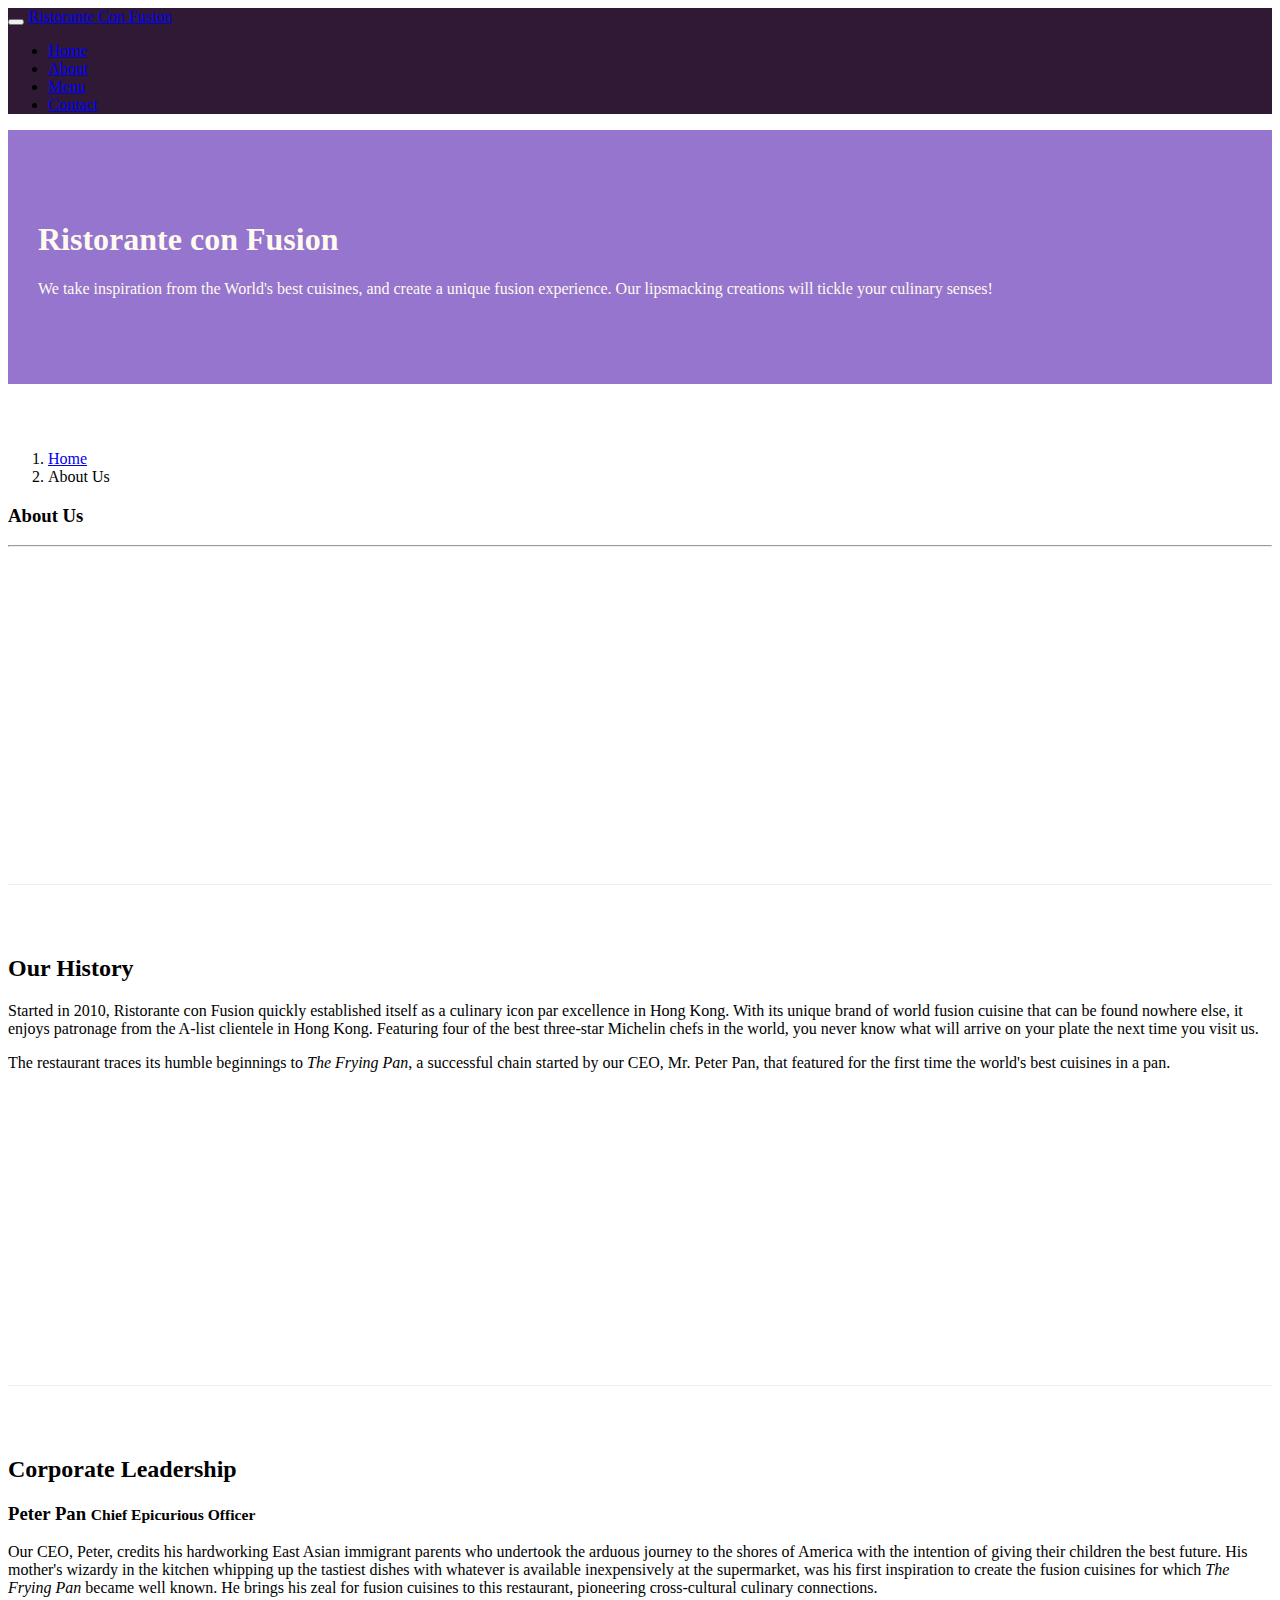
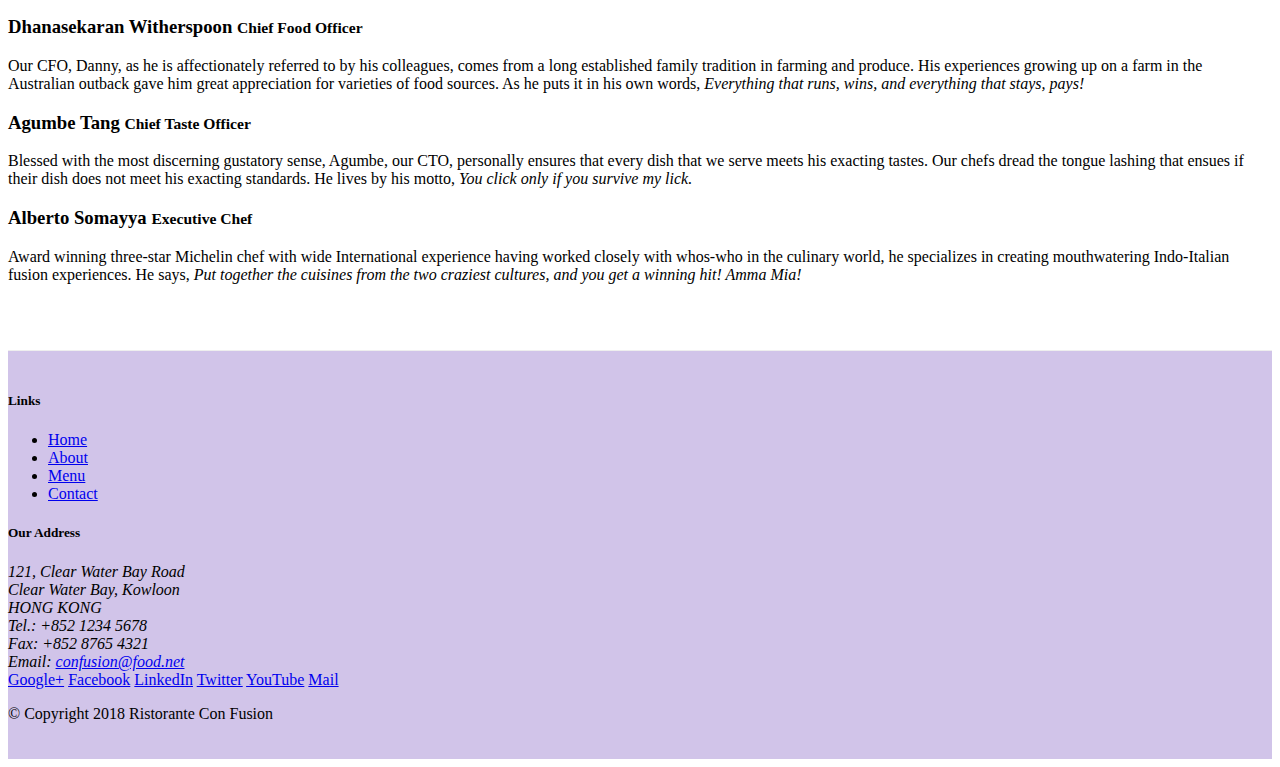
==== aboutus.html @ df91a6a5 "Navbar and Breadcrumbs" ====
<!DOCTYPE html>
<html lang="en">

<head>
    
    <!-- Bootstrap CSS -->
    <link rel="stylesheet" href="node_modules/bootstrap/dist/css/bootstrap.min.css">
    <link href="css/styles.css" rel="stylesheet">
    <title>Ristorante Con Fusion: About Us</title>

</head>

<body>
    <nav class="navbar navbar-dark navbar-expand-sm fixed-top">
        <div class="container">
            <button class="navbar-toggler" type="button" data-toggle="collapse" data-target="#Navbar">
                <span class="navbar-toggler-icon"></span>
            </button>
           <a class="navbar-brand mr-auto" href="./index.html">Ristorante Con Fusion</a>
           <div class="collapse navbar-collapse" id="Navbar">
                <ul class="navbar-nav mr-auto">
                    <li class="nav-item "><a class="nav-link" href="./index.html">Home</a></li>
                    <li class="nav-item active"><a class="nav-link" href="#">About</a></li>
                    <li class="nav-item"><a class="nav-link" href="#">Menu</a></li>
                    <li class="nav-item"><a class="nav-link" href="#">Contact</a></li>
                </ul> 
           </div>
                           
        </div>
    </nav>

    <header class="jumbotron">
        <div class="container">
            <div class="row row-header">
                <div class="col-12 col-sm-6">
                    <h1>Ristorante con Fusion</h1>
                    <p>We take inspiration from the World's best cuisines, and create a unique fusion experience. Our lipsmacking creations will tickle your culinary senses!</p>
                </div>
                <div class="col-12 col-sm">
                </div>
            </div>
        </div>
    </header>

    <div class="container">
        <div class="row row-content align-items-center">
            <ol class="col-12 breadcrumb">
                <li class="breadcrumb-item"><a href="./index.html">Home</a></li>
                <li class="breadcrumb-item active">About Us</li>
            </ol>
            <div class="col-12">
               <h3>About Us</h3>
               <hr>
            </div>
        </div>

        <div class="row row-content align-items-center">
            <div class="col-12 col-sm-6">
                <h2>Our History</h2>
                <p>Started in 2010, Ristorante con Fusion quickly established itself as a culinary icon par excellence in Hong Kong. With its unique brand of world fusion cuisine that can be found nowhere else, it enjoys patronage from the A-list clientele in Hong Kong.  Featuring four of the best three-star Michelin chefs in the world, you never know what will arrive on your plate the next time you visit us.</p>
                <p>The restaurant traces its humble beginnings to <em>The Frying Pan</em>, a successful chain started by our CEO, Mr. Peter Pan, that featured for the first time the world's best cuisines in a pan.</p>
            </div>
            <div>
            </div>
        </div>


        <div class="row row-content align-items-center">
            <div class="col-12 col-sm-12">
                <h2>Corporate Leadership</h2>
                <h3>Peter Pan <small>Chief Epicurious Officer</small></h3>
                <div class="d-none d-sm-block">
                <p>Our CEO, Peter, credits his hardworking East Asian immigrant parents who undertook the arduous journey to the shores of America with the intention of giving their children the best future. His mother's wizardy in the kitchen whipping up the tastiest dishes with whatever is available inexpensively at the supermarket, was his first inspiration to create the fusion cuisines for which <em>The Frying Pan</em> became well known. He brings his zeal for fusion cuisines to this restaurant, pioneering cross-cultural culinary connections.</p>
                </div>

                <h3>Dhanasekaran Witherspoon <small>Chief Food Officer</small></h3>
                <div class="d-none d-sm-block">
                <p>Our CFO, Danny, as he is affectionately referred to by his colleagues, comes from a long established family tradition in farming and produce. His experiences growing up on a farm in the Australian outback gave him great appreciation for varieties of food sources. As he puts it in his own words, <em>Everything that runs, wins, and everything that stays, pays!</em></p>
                </div>

                <h3>Agumbe Tang <small>Chief Taste Officer</small></h3>
                <div class="d-none d-sm-block">
                <p >Blessed with the most discerning gustatory sense, Agumbe, our CTO, personally ensures that every dish that we serve meets his exacting tastes. Our chefs dread the tongue lashing that ensues if their dish does not meet his exacting standards. He lives by his motto, <em>You click only if you survive my lick.</em></p>
                </div>

                <h3>Alberto Somayya <small>Executive Chef</small></h3>
                <div class="d-none d-sm-block">
                <p>Award winning three-star Michelin chef with wide International experience having worked closely with whos-who in the culinary world, he specializes in creating mouthwatering Indo-Italian fusion experiences. He says, <em>Put together the cuisines from the two craziest cultures, and you get a winning hit! Amma Mia!</em></p>
                </div>
            </div>
       </div>

    </div>

    <footer class="footer">
        <div class="container">
            <div class="row">             
                <div class="col-4 offset-1 col-sm-2">
                    <h5>Links</h5>
                    <ul class="list-unstyled">
                        <li><a href="./index.html">Home</a></li>
                        <li><a href="#">About</a></li>
                        <li><a href="#">Menu</a></li>
                        <li><a href="#">Contact</a></li>
                    </ul>
                </div>
                <div class="col-7 col-sm-5">
                    <h5>Our Address</h5>
                    <address>
		              121, Clear Water Bay Road<br>
		              Clear Water Bay, Kowloon<br>
		              HONG KONG<br>
		              Tel.: +852 1234 5678<br>
		              Fax: +852 8765 4321<br>
		              Email: <a href="mailto:confusion@food.net">confusion@food.net</a>
		           </address>
                </div>
                <div class="col-12 col-sm-4 align-self-center">
                    <div class="text-center">
                        <a href="http://google.com/+">Google+</a>
                        <a href="http://www.facebook.com/profile.php?id=">Facebook</a>
                        <a href="http://www.linkedin.com/in/">LinkedIn</a>
                        <a href="http://twitter.com/">Twitter</a>
                        <a href="http://youtube.com/">YouTube</a>
                        <a href="mailto:">Mail</a>
                    </div>
                </div>
           </div>
           <div class="row justify-content-center">             
                <div class="col-auto">
                    <p>© Copyright 2018 Ristorante Con Fusion</p>
                </div>
           </div>
        </div>
    </footer>
    
    <!-- jQuery first, then Popper.js, then Bootstrap JS. -->
    <script src="node_modules/jquery/dist/jquery.slim.min.js"></script>
    <script src="node_modules/popper.js/dist/umd/popper.min.js"></script>
    <script src="node_modules/bootstrap/dist/js/bootstrap.min.js"></script>
</body>

</html>
---- css/styles.css ----
.row-header{
    margin:0px auto;
    padding:0px;
}

.row-content {
    margin:0px auto;
    padding: 50px 0px 50px 0px;
    border-bottom: 1px ridge;
    min-height:400px;
}

.footer{
    background-color: #D1C4E9;
    margin:0px auto;
    padding: 20px 0px 20px 0px;
}

 .jumbotron {
    padding:70px 30px 70px 30px;
    margin:0px auto;
    background: #9575CD ;
    color:floralwhite;
 }

 .address {
    font-size:80%;
    margin:0px;
    color:#0f0f0f;
}

.body {
    padding:50px 0px 0px 0px;
    z-index:0;
}

.navbar-dark {
     background-color:#301934;
}
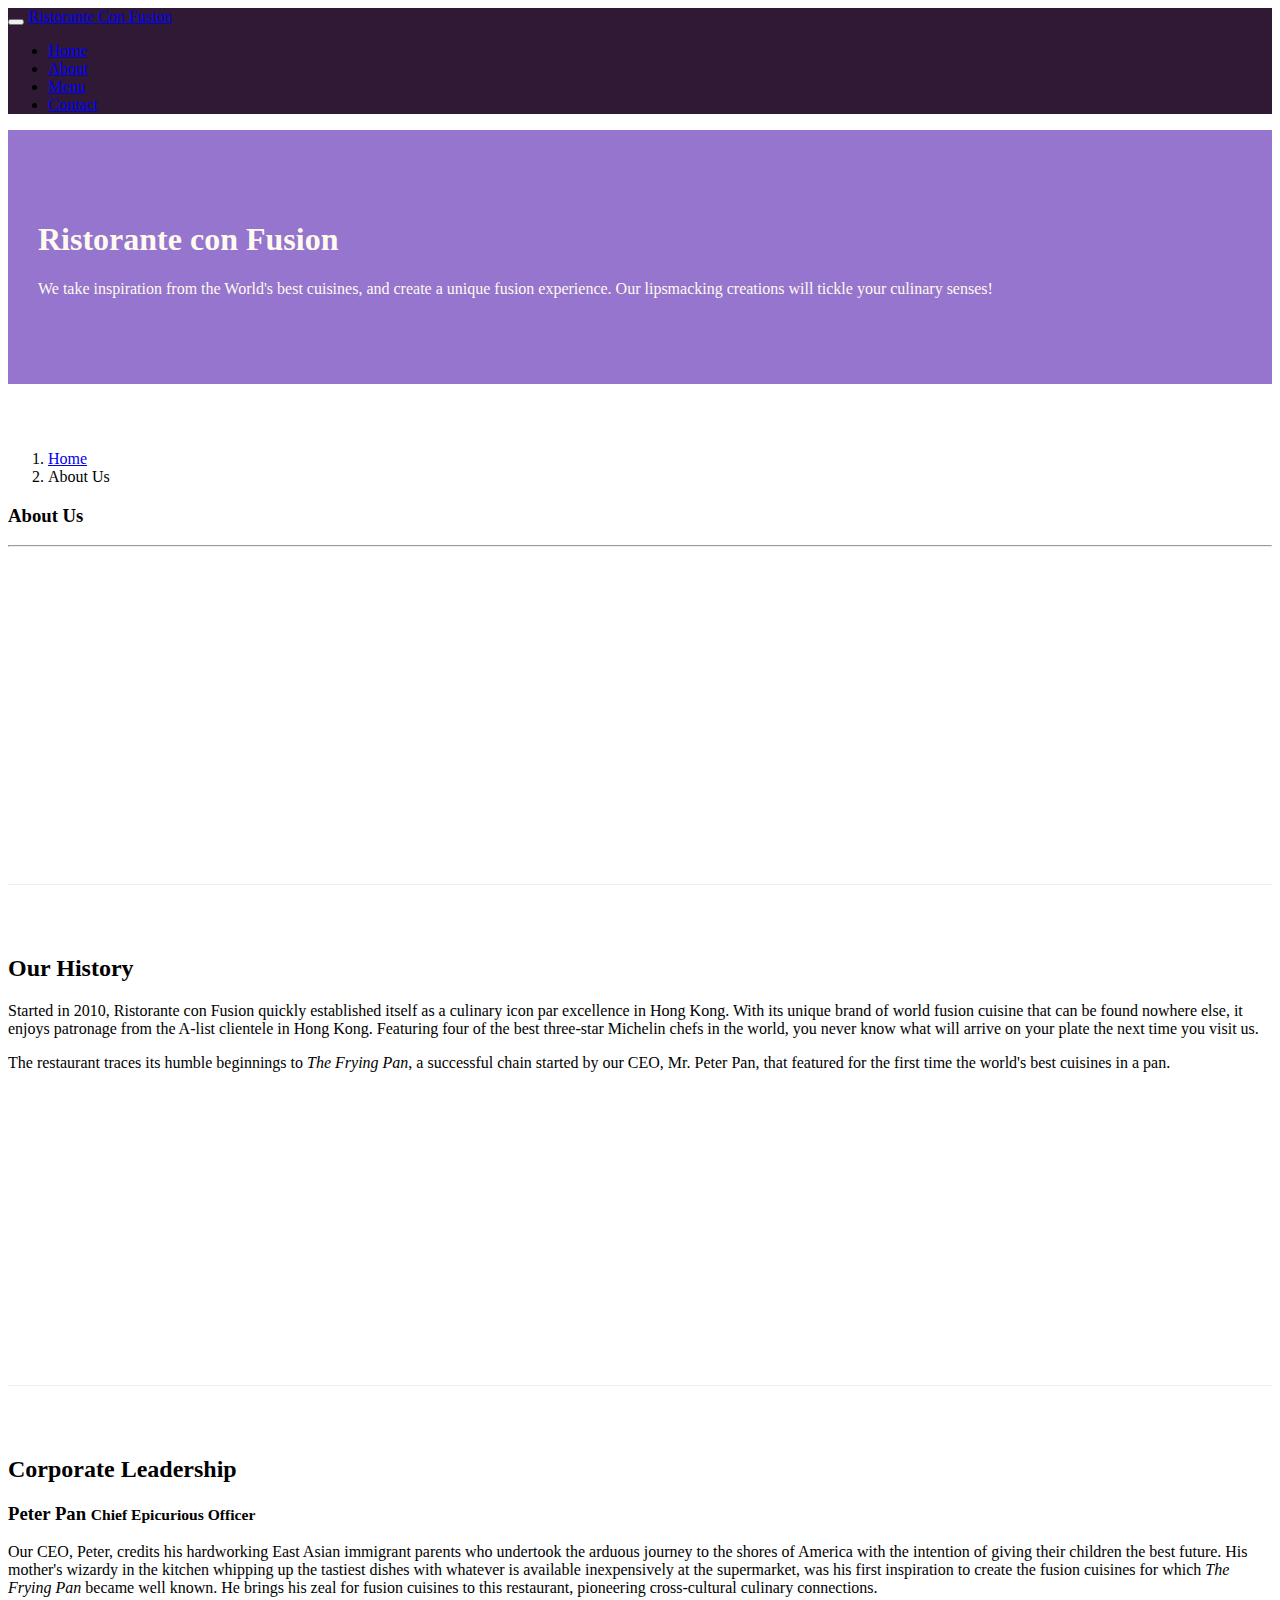
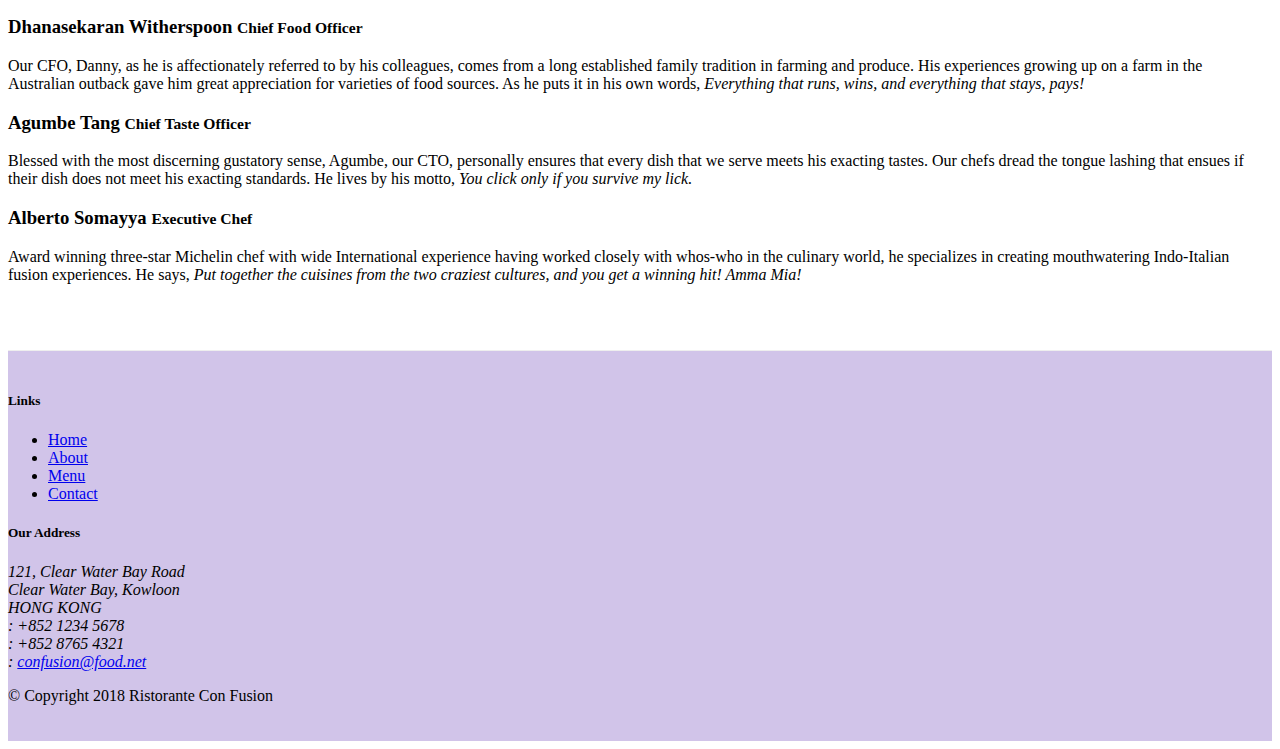
==== commit 79197c41: "Icon Fonts" ====
--- a/aboutus.html
+++ b/aboutus.html
@@ -2,11 +2,17 @@
 <html lang="en">
 
 <head>
-    
+    <title>Ristorante Con Fusion: About Us</title>
+    <meta charset="utf-8">
+        <meta name="viewport" content="width=device-width, initial-scale=1, shrink-to-fit=no">
+        <meta http-equiv="x-ua-compatible" content="ie=edge">
+
     <!-- Bootstrap CSS -->
     <link rel="stylesheet" href="node_modules/bootstrap/dist/css/bootstrap.min.css">
+    <link rel="stylesheet" href="node_modules/font-awesome/css/font-awesome.min.css">
+    <link rel="stylesheet" href="node_modules/bootstrap-social/bootstrap-social.css">
     <link href="css/styles.css" rel="stylesheet">
-    <title>Ristorante Con Fusion: About Us</title>
+    
 
 </head>
 
@@ -19,10 +25,10 @@
            <a class="navbar-brand mr-auto" href="./index.html">Ristorante Con Fusion</a>
            <div class="collapse navbar-collapse" id="Navbar">
                 <ul class="navbar-nav mr-auto">
-                    <li class="nav-item "><a class="nav-link" href="./index.html">Home</a></li>
-                    <li class="nav-item active"><a class="nav-link" href="#">About</a></li>
-                    <li class="nav-item"><a class="nav-link" href="#">Menu</a></li>
-                    <li class="nav-item"><a class="nav-link" href="#">Contact</a></li>
+                    <li class="nav-item"><a class="nav-link" href="./index.html"><span class="fa fa-home fa-lg"></span> Home</a></li>
+                    <li class="nav-item active"><a class="nav-link" href="#"><span class="fa fa-info fa-lg"></span> About</a></li>
+                    <li class="nav-item"><a class="nav-link" href="#"><span class="fa fa-list fa-lg"></span> Menu</a></li>
+                    <li class="nav-item"><a class="nav-link" href="#"><span class="fa fa-address-card fa-lg"></span> Contact</a></li>
                 </ul> 
            </div>
                            
@@ -55,7 +61,7 @@
         </div>
 
         <div class="row row-content align-items-center">
-            <div class="col-12 col-sm-6">
+            <div class="col-sm-6">
                 <h2>Our History</h2>
                 <p>Started in 2010, Ristorante con Fusion quickly established itself as a culinary icon par excellence in Hong Kong. With its unique brand of world fusion cuisine that can be found nowhere else, it enjoys patronage from the A-list clientele in Hong Kong.  Featuring four of the best three-star Michelin chefs in the world, you never know what will arrive on your plate the next time you visit us.</p>
                 <p>The restaurant traces its humble beginnings to <em>The Frying Pan</em>, a successful chain started by our CEO, Mr. Peter Pan, that featured for the first time the world's best cuisines in a pan.</p>
@@ -110,19 +116,23 @@
 		              121, Clear Water Bay Road<br>
 		              Clear Water Bay, Kowloon<br>
 		              HONG KONG<br>
-		              Tel.: +852 1234 5678<br>
-		              Fax: +852 8765 4321<br>
-		              Email: <a href="mailto:confusion@food.net">confusion@food.net</a>
+                      <i class="fa fa-phone fa-lg"></i>: +852 1234 5678<br>
+                      <i class="fa fa-fax fa-lg"></i>: +852 8765 4321<br>
+                      <i class="fa fa-envelope fa-lg"></i>: 
+                      <a href="mailto:confusion@food.net">confusion@food.net</a> 
 		           </address>
                 </div>
                 <div class="col-12 col-sm-4 align-self-center">
                     <div class="text-center">
-                        <a href="http://google.com/+">Google+</a>
-                        <a href="http://www.facebook.com/profile.php?id=">Facebook</a>
-                        <a href="http://www.linkedin.com/in/">LinkedIn</a>
-                        <a href="http://twitter.com/">Twitter</a>
-                        <a href="http://youtube.com/">YouTube</a>
-                        <a href="mailto:">Mail</a>
+                        <div class="text-center">
+                            <a class="btn btn-social-icon btn-google" href="http://google.com/+"><i class="fa fa-google-plus"></i></a>
+                            <a class="btn btn-social-icon btn-facebook" href="http://www.facebook.com/profile.php?id="><i class="fa fa-facebook"></i></a>
+                            <a class="btn btn-social-icon btn-linkedin" href="http://www.linkedin.com/in/"><i class="fa fa-linkedin"></i></a>
+                            <a class="btn btn-social-icon btn-twitter" href="http://twitter.com/"><i class="fa fa-twitter"></i></a>
+                            <a class="btn btn-social-icon btn-google" href="http://youtube.com/"><i class="fa fa-youtube"></i></a>
+                            <a class="btn btn-social-icon" href="mailto:"><i class="fa fa-envelope-o"></i></a>
+                        </div>
+    
                     </div>
                 </div>
            </div>
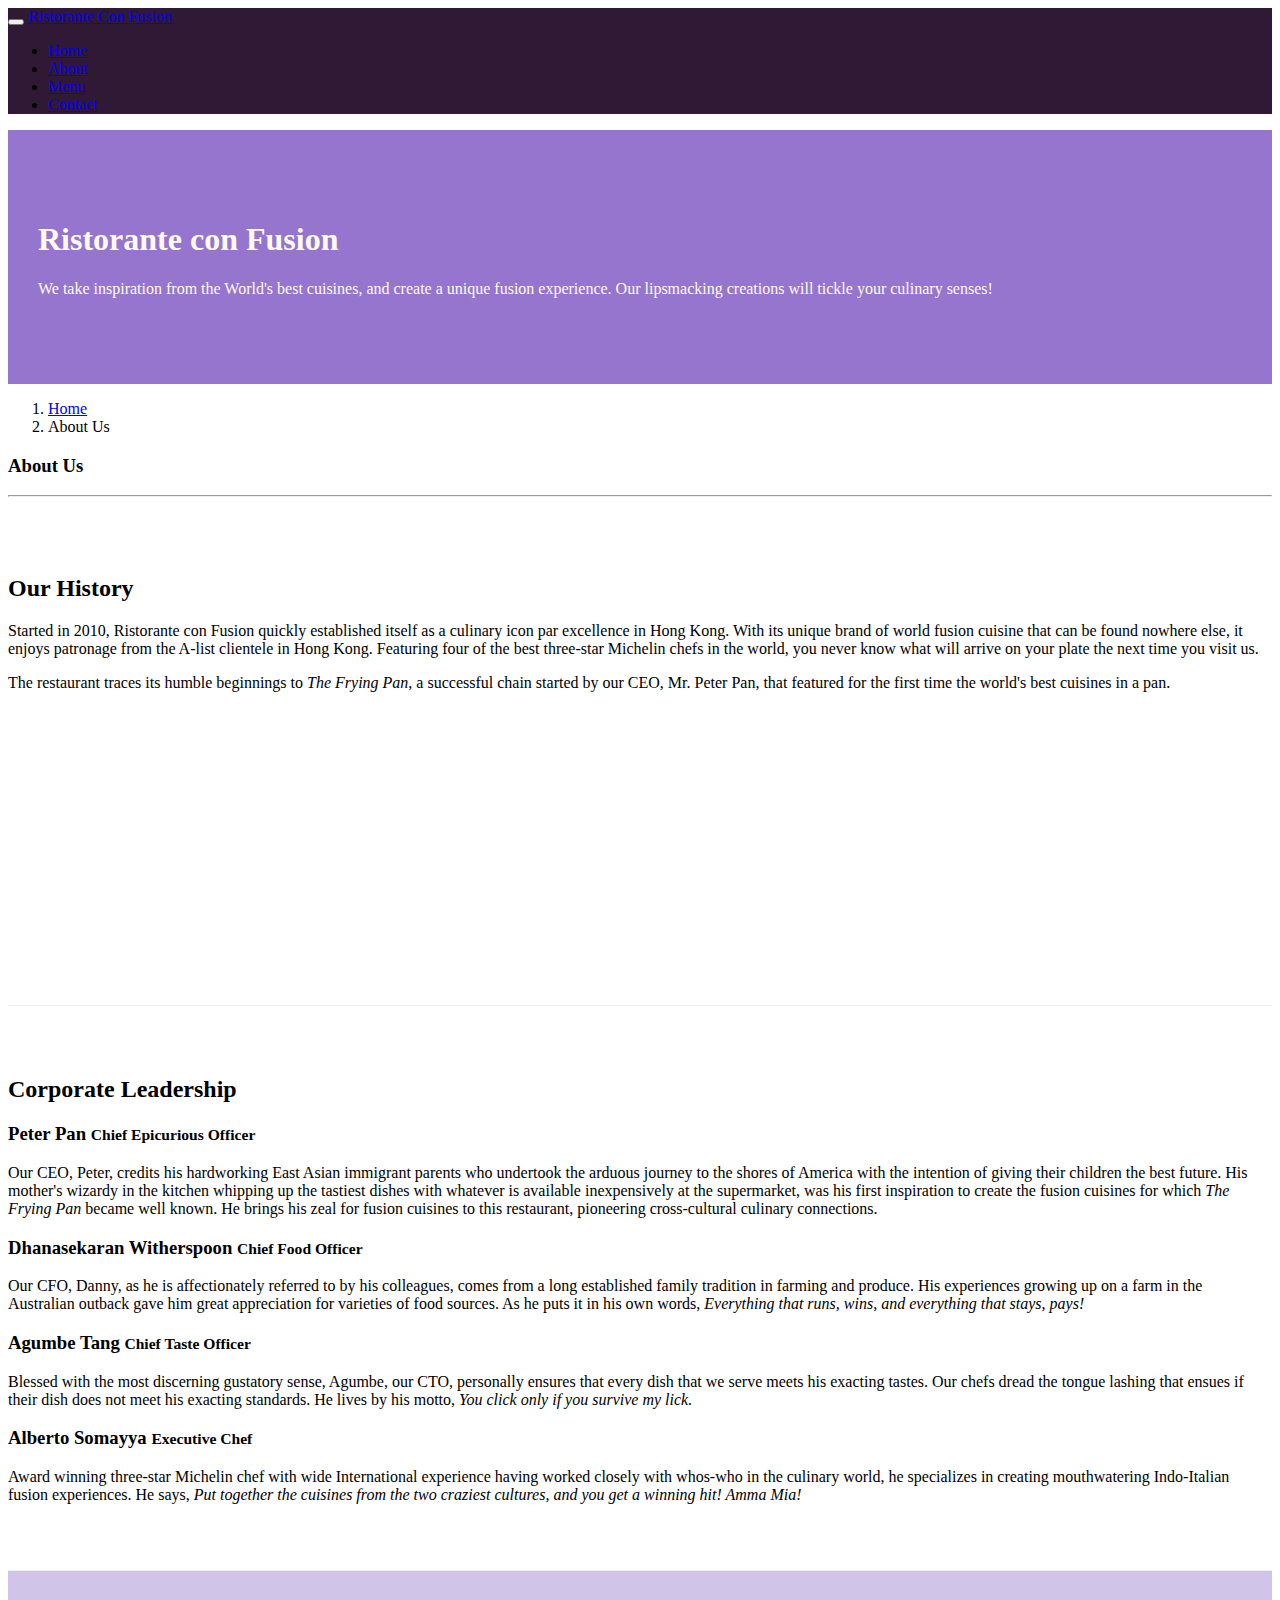
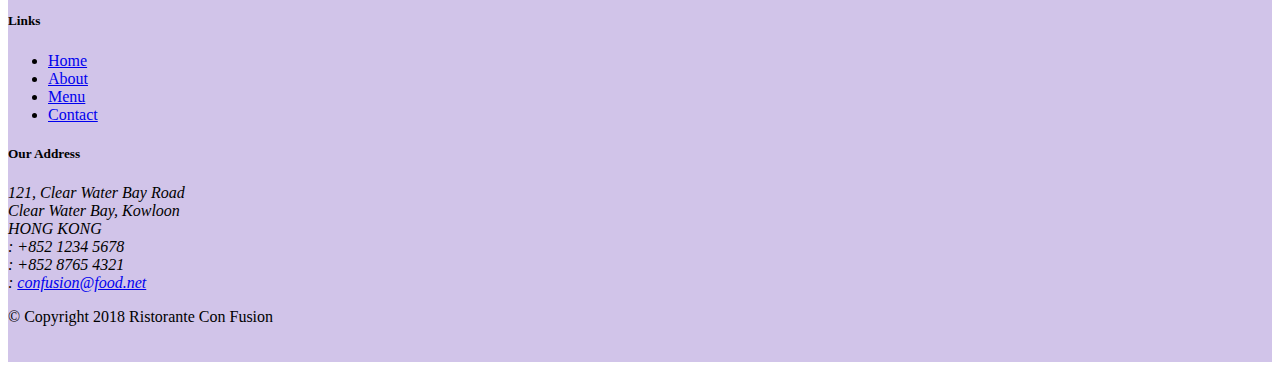
==== commit 2de1af3e: "About us" ====
--- a/aboutus.html
+++ b/aboutus.html
@@ -28,7 +28,7 @@
                     <li class="nav-item"><a class="nav-link" href="./index.html"><span class="fa fa-home fa-lg"></span> Home</a></li>
                     <li class="nav-item active"><a class="nav-link" href="#"><span class="fa fa-info fa-lg"></span> About</a></li>
                     <li class="nav-item"><a class="nav-link" href="#"><span class="fa fa-list fa-lg"></span> Menu</a></li>
-                    <li class="nav-item"><a class="nav-link" href="#"><span class="fa fa-address-card fa-lg"></span> Contact</a></li>
+                    <li class="nav-item"><a class="nav-link" href="./contactus.html"><span class="fa fa-address-card fa-lg"></span> Contact</a></li>
                 </ul> 
            </div>
                            
@@ -49,7 +49,7 @@
     </header>
 
     <div class="container">
-        <div class="row row-content align-items-center">
+        <div class="row align-items-center">
             <ol class="col-12 breadcrumb">
                 <li class="breadcrumb-item"><a href="./index.html">Home</a></li>
                 <li class="breadcrumb-item active">About Us</li>
@@ -107,7 +107,7 @@
                         <li><a href="./index.html">Home</a></li>
                         <li><a href="#">About</a></li>
                         <li><a href="#">Menu</a></li>
-                        <li><a href="#">Contact</a></li>
+                        <li><a href="./contactus.html">Contact</a></li>
                     </ul>
                 </div>
                 <div class="col-7 col-sm-5">
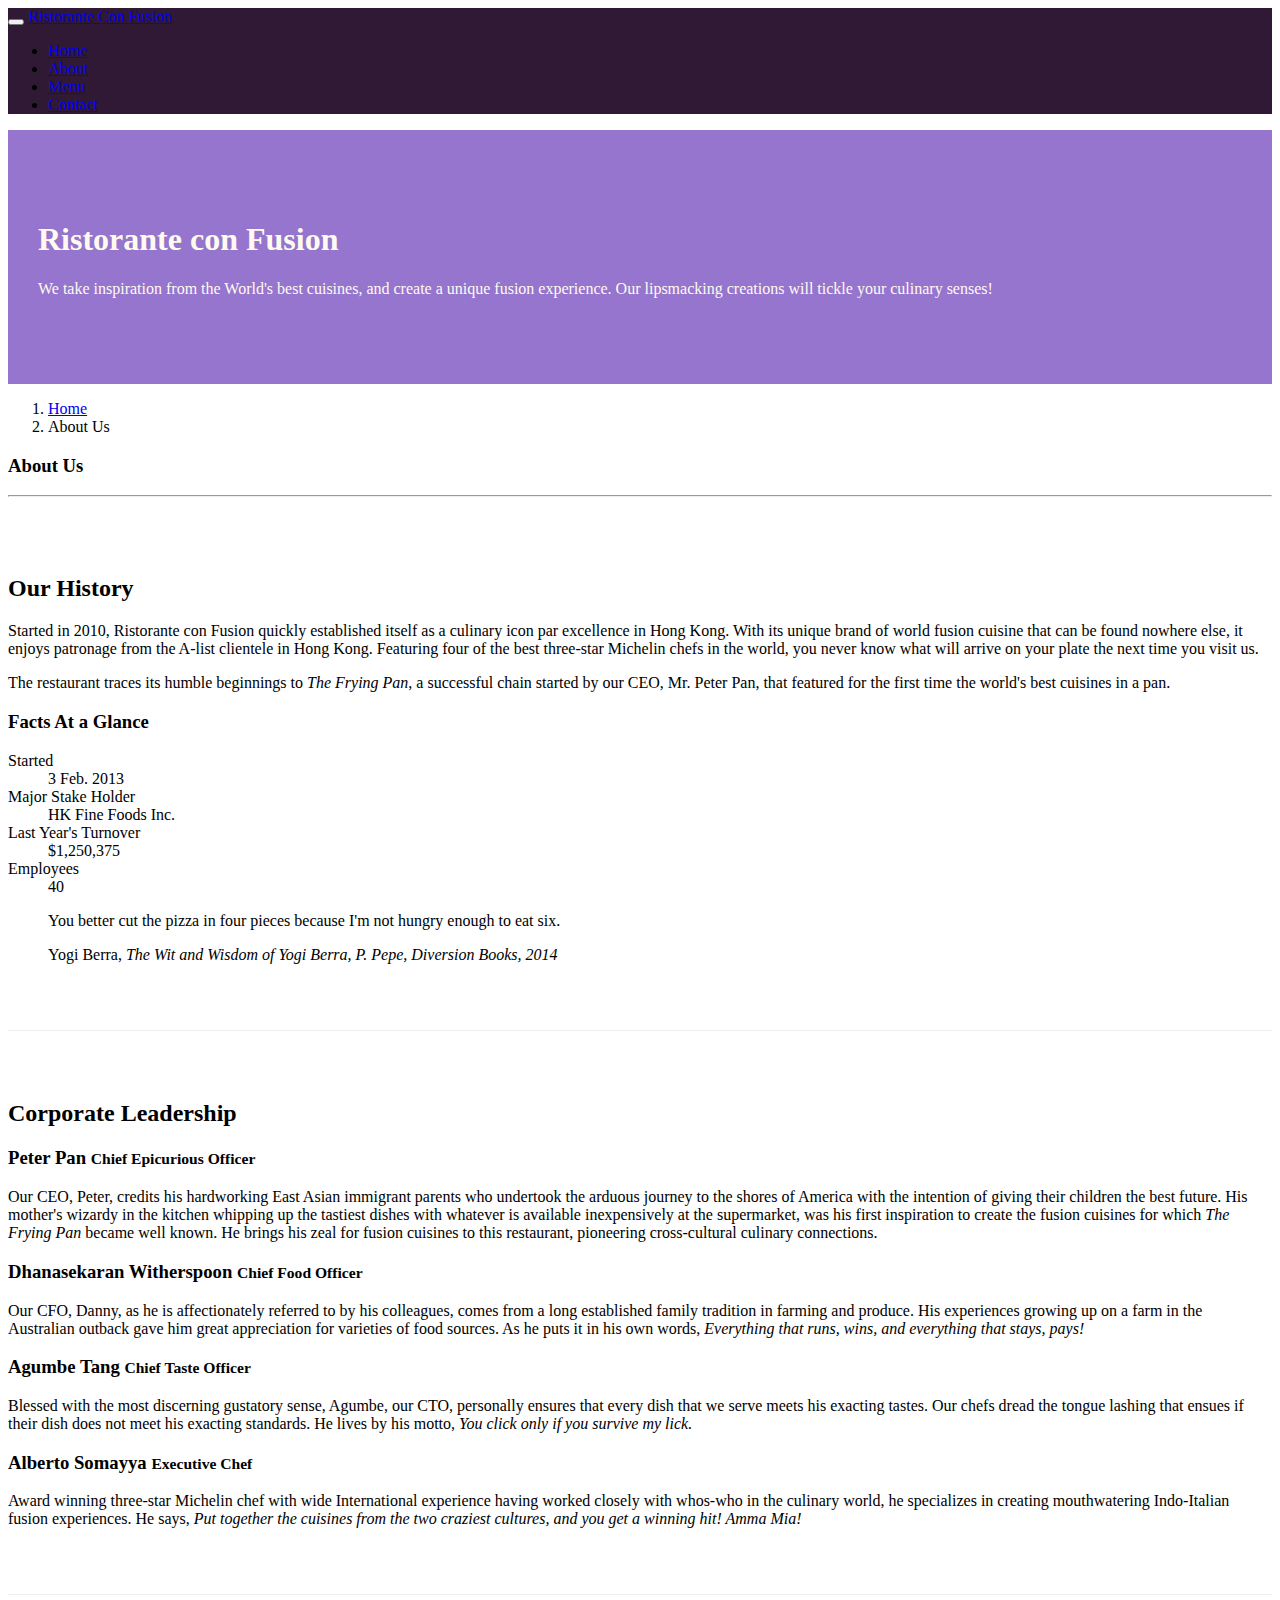
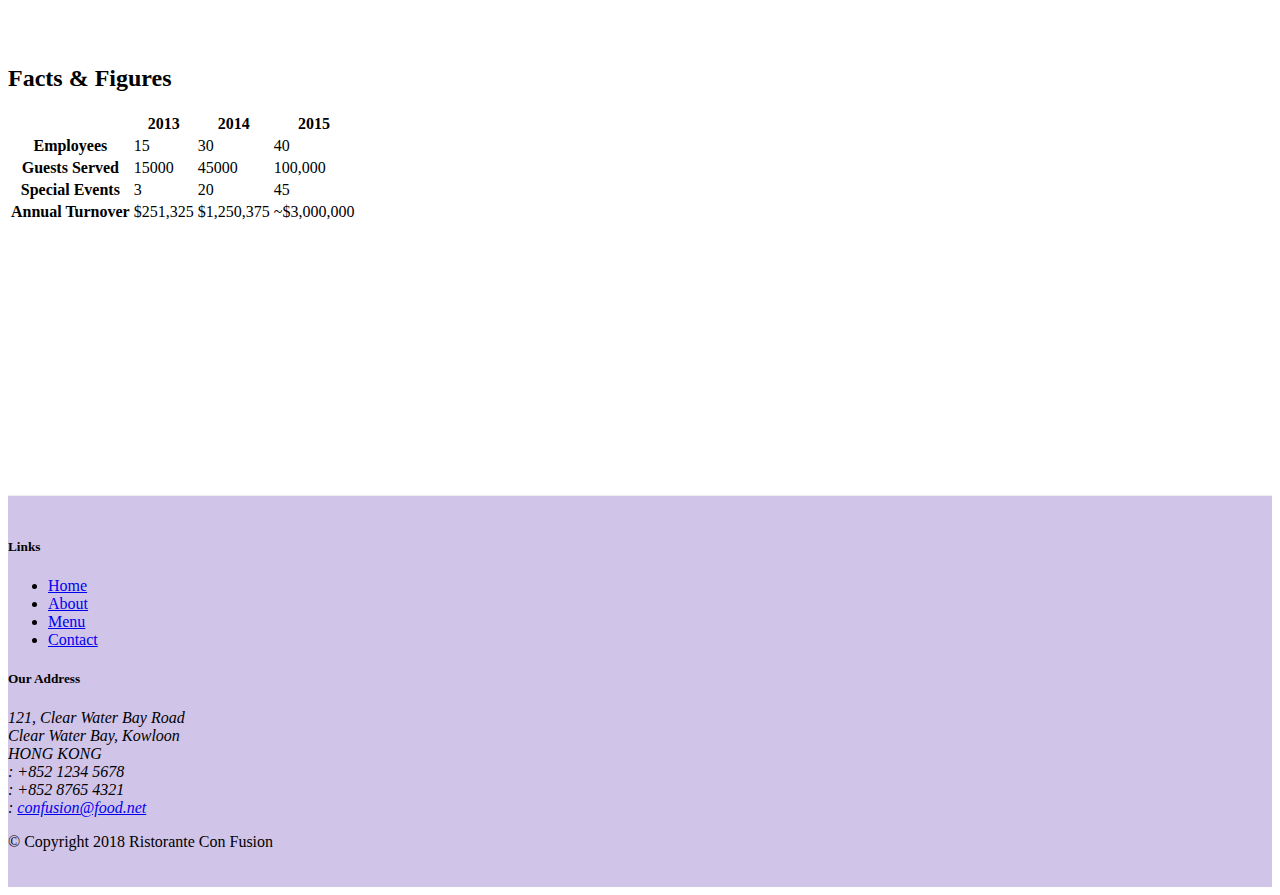
==== commit 52f19e30: "Tables and Cards" ====
--- a/aboutus.html
+++ b/aboutus.html
@@ -66,9 +66,38 @@
                 <p>Started in 2010, Ristorante con Fusion quickly established itself as a culinary icon par excellence in Hong Kong. With its unique brand of world fusion cuisine that can be found nowhere else, it enjoys patronage from the A-list clientele in Hong Kong.  Featuring four of the best three-star Michelin chefs in the world, you never know what will arrive on your plate the next time you visit us.</p>
                 <p>The restaurant traces its humble beginnings to <em>The Frying Pan</em>, a successful chain started by our CEO, Mr. Peter Pan, that featured for the first time the world's best cuisines in a pan.</p>
             </div>
-            <div>
-            </div>
-        </div>
+            <div class="col-sm-6">
+                <div class="card">
+                    <h3 class="card-header bg-primary text-white">Facts At a Glance</h3>
+                    <div class="card-body">
+                        <dl class="row">
+                            <dt class="col-6">Started</dt>
+                            <dd class="col-6">3 Feb. 2013</dd>
+                            <dt class="col-6">Major Stake Holder</dt>
+                            <dd class="col-6">HK Fine Foods Inc.</dd>
+                            <dt class="col-6">Last Year's Turnover</dt>
+                            <dd class="col-6">$1,250,375</dd>
+                            <dt class="col-6">Employees</dt>
+                            <dd class="col-6">40</dd>
+                        </dl>
+                    </div>
+                </div>
+            </div>
+
+            <div class="col-12">
+                <div class="card card-body bg-light">
+                    <blockquote class="blockquote">
+                        <p class="mb-0">You better cut the pizza in four pieces because
+                            I'm not hungry enough to eat six.</p>
+                        <footer class="blockquote-footer">Yogi Berra,
+                            <cite title="Source Title">The Wit and Wisdom of Yogi Berra,
+                            P. Pepe, Diversion Books, 2014</cite>
+                        </footer>
+                    </blockquote>
+                </div>
+            </div>
+        </div>
+       
 
 
         <div class="row row-content align-items-center">
@@ -95,6 +124,52 @@
                 </div>
             </div>
        </div>
+
+       <div class="row row-content">
+        <div class="col-12 col-sm-9">
+            <h2>Facts &amp; Figures</h2>
+            <div class="table-responsive">
+                <table class="table table-striped">
+                    <thead class="thead-dark">
+                        <tr>
+                            <th>&nbsp;</th>
+                            <th>2013</th>
+                            <th>2014</th>
+                            <th>2015</th>
+                        </tr>
+                    </thead>
+                    <tbody>
+                        <tr>
+                            <th>Employees</th>
+                            <td>15</td>
+                            <td>30</td>
+                            <td>40</td>
+                        </tr>
+                        <tr>
+                            <th>Guests Served</th>
+                            <td>15000</td>
+                            <td>45000</td>
+                            <td>100,000</td>
+                        </tr>
+                        <tr>
+                            <th>Special Events</th>
+                            <td>3</td>
+                            <td>20</td>
+                            <td>45</td>
+                        </tr>
+                        <tr>
+                            <th>Annual Turnover</th>
+                            <td>$251,325</td>
+                            <td>$1,250,375</td>
+                            <td>~$3,000,000</td>
+                        </tr>
+                    </tbody>
+                </table>
+            </div>
+        </div>
+         <div class="col-12 col-sm-3">
+        </div>
+   </div> 
 
     </div>
 
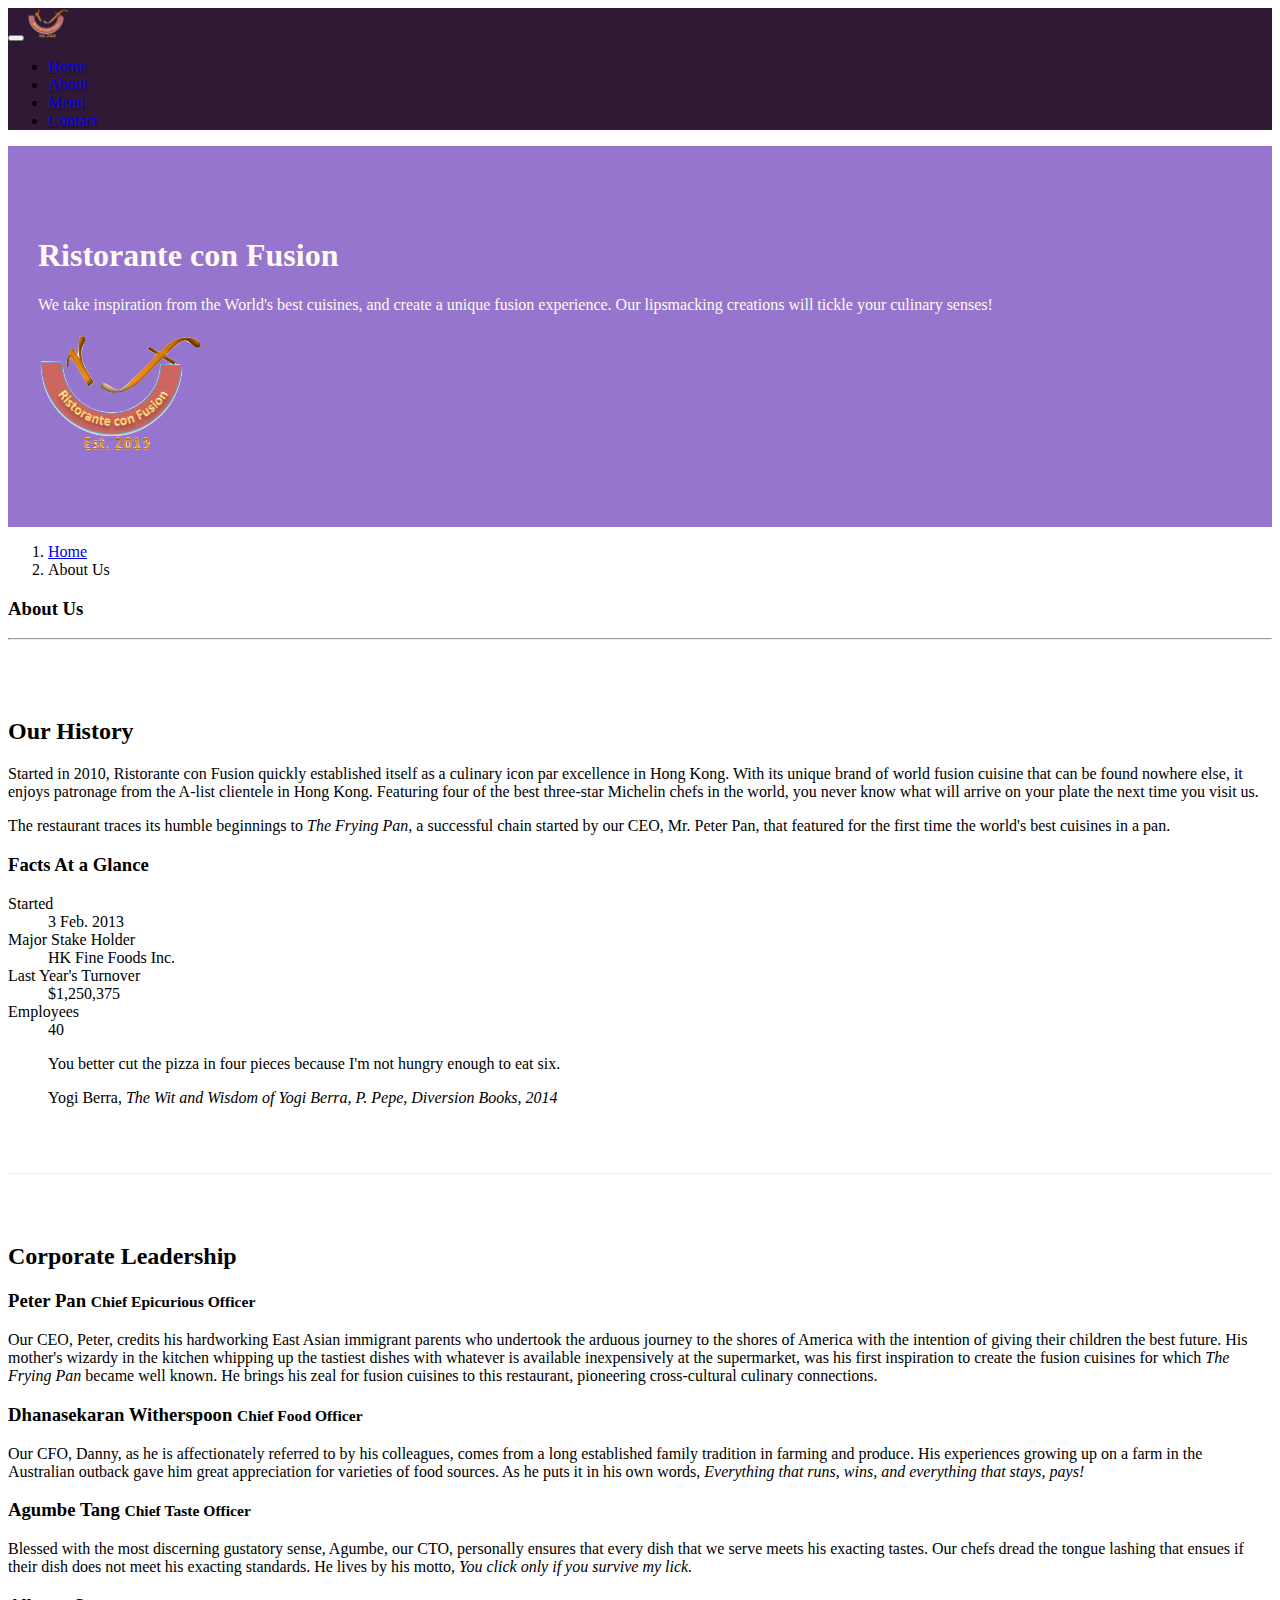
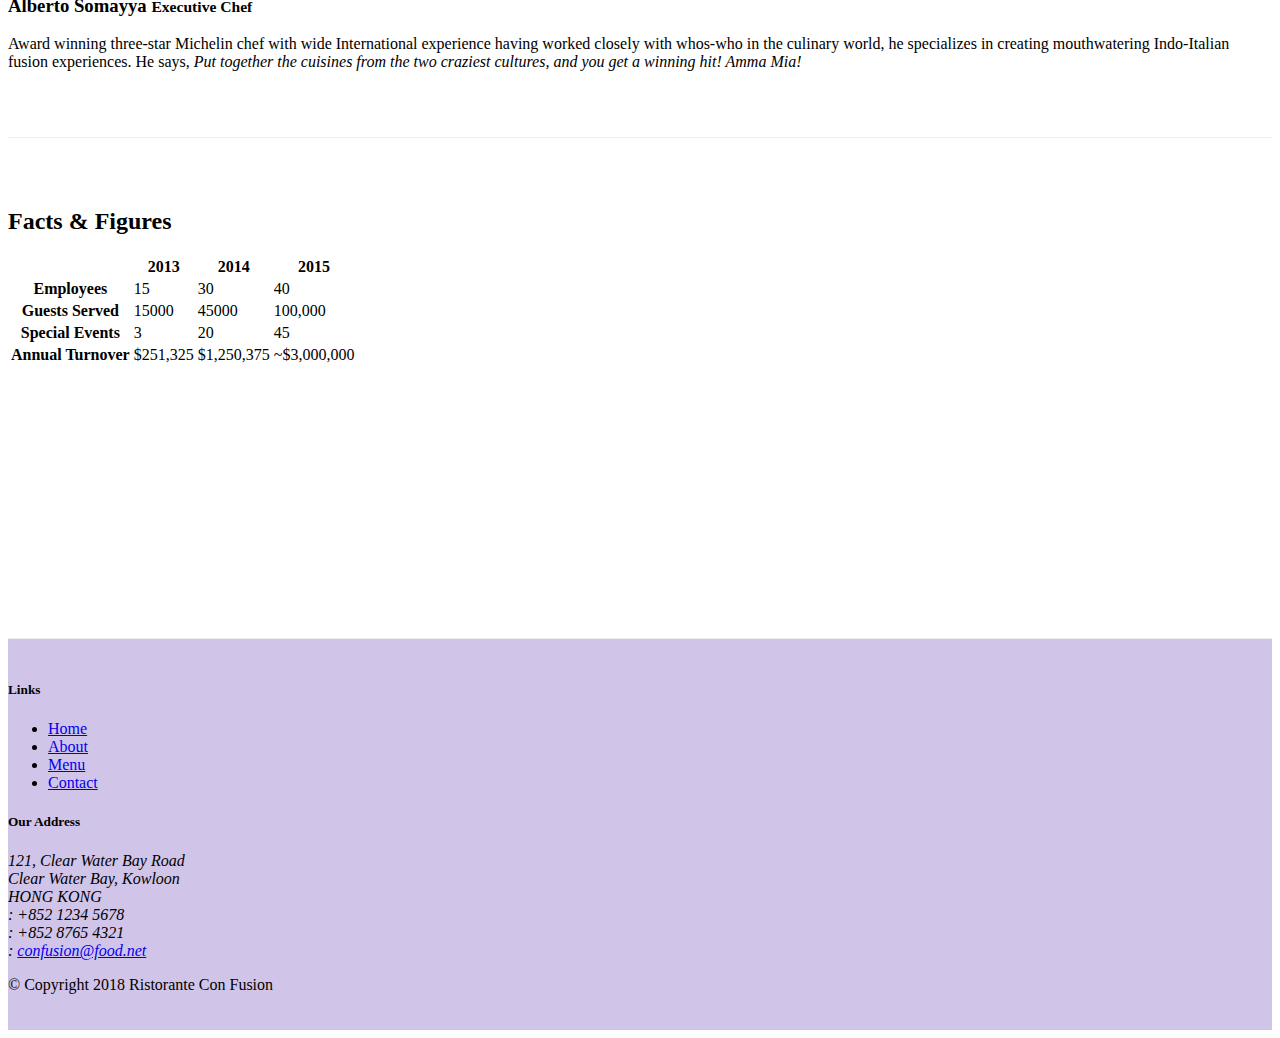
==== commit 189c9bc0: "Images and Media" ====
--- a/aboutus.html
+++ b/aboutus.html
@@ -22,7 +22,7 @@
             <button class="navbar-toggler" type="button" data-toggle="collapse" data-target="#Navbar">
                 <span class="navbar-toggler-icon"></span>
             </button>
-           <a class="navbar-brand mr-auto" href="./index.html">Ristorante Con Fusion</a>
+            <a class="navbar-brand mr-auto" href="./index.html"><img src="img/logo.png" height="30" width="41"></a>
            <div class="collapse navbar-collapse" id="Navbar">
                 <ul class="navbar-nav mr-auto">
                     <li class="nav-item"><a class="nav-link" href="./index.html"><span class="fa fa-home fa-lg"></span> Home</a></li>
@@ -42,7 +42,8 @@
                     <h1>Ristorante con Fusion</h1>
                     <p>We take inspiration from the World's best cuisines, and create a unique fusion experience. Our lipsmacking creations will tickle your culinary senses!</p>
                 </div>
-                <div class="col-12 col-sm">
+                <div class="col-12 col-sm align-self-center">
+                    <img src="img/logo.png" class="img-fluid">
                 </div>
             </div>
         </div>
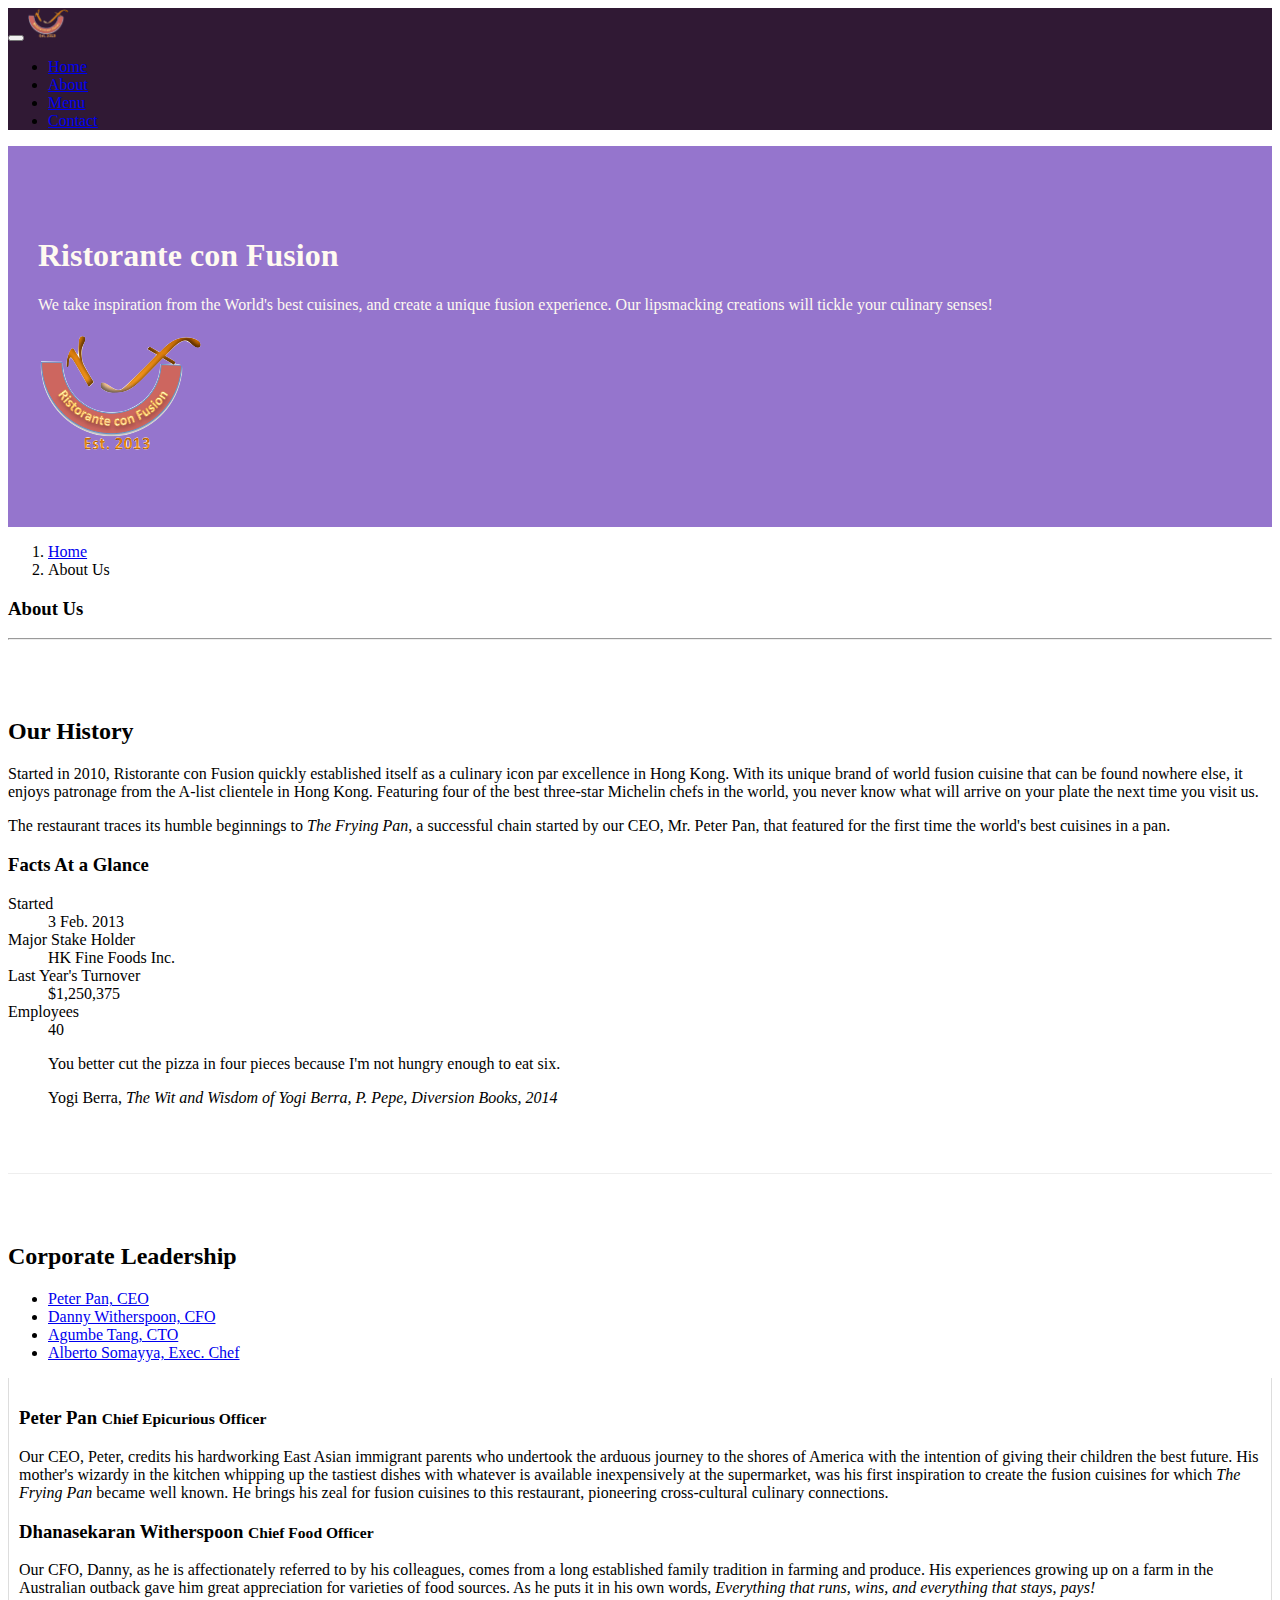
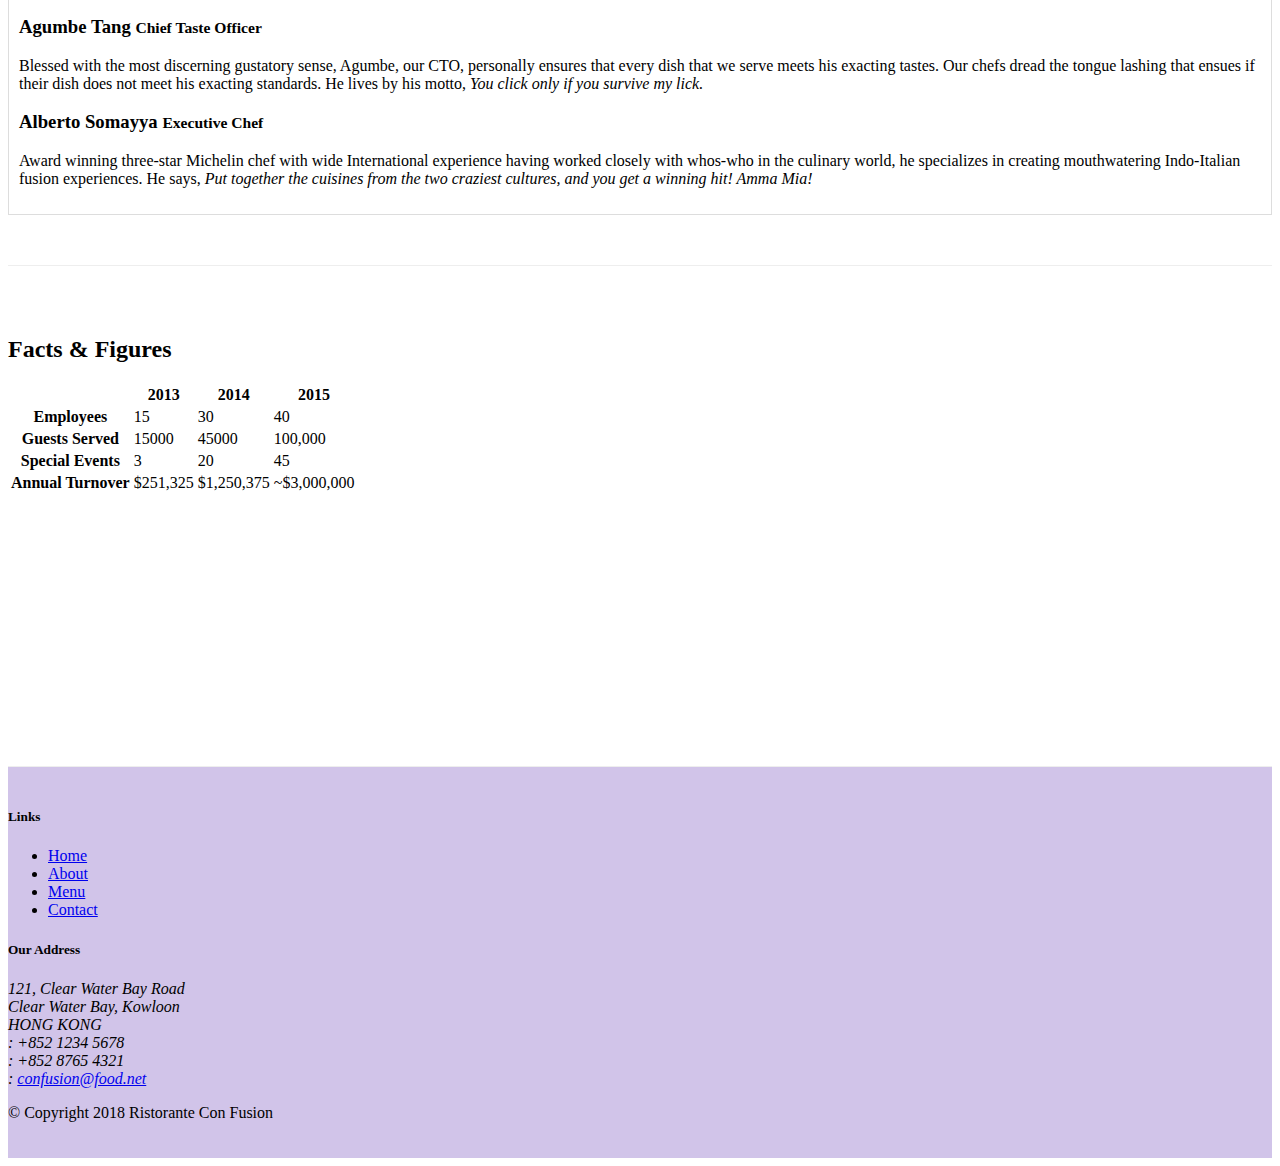
==== commit 173c9d49: "tab" ====
--- a/aboutus.html
+++ b/aboutus.html
@@ -104,24 +104,55 @@
         <div class="row row-content align-items-center">
             <div class="col-12 col-sm-12">
                 <h2>Corporate Leadership</h2>
-                <h3>Peter Pan <small>Chief Epicurious Officer</small></h3>
-                <div class="d-none d-sm-block">
-                <p>Our CEO, Peter, credits his hardworking East Asian immigrant parents who undertook the arduous journey to the shores of America with the intention of giving their children the best future. His mother's wizardy in the kitchen whipping up the tastiest dishes with whatever is available inexpensively at the supermarket, was his first inspiration to create the fusion cuisines for which <em>The Frying Pan</em> became well known. He brings his zeal for fusion cuisines to this restaurant, pioneering cross-cultural culinary connections.</p>
-                </div>
-
-                <h3>Dhanasekaran Witherspoon <small>Chief Food Officer</small></h3>
-                <div class="d-none d-sm-block">
-                <p>Our CFO, Danny, as he is affectionately referred to by his colleagues, comes from a long established family tradition in farming and produce. His experiences growing up on a farm in the Australian outback gave him great appreciation for varieties of food sources. As he puts it in his own words, <em>Everything that runs, wins, and everything that stays, pays!</em></p>
-                </div>
-
-                <h3>Agumbe Tang <small>Chief Taste Officer</small></h3>
-                <div class="d-none d-sm-block">
-                <p >Blessed with the most discerning gustatory sense, Agumbe, our CTO, personally ensures that every dish that we serve meets his exacting tastes. Our chefs dread the tongue lashing that ensues if their dish does not meet his exacting standards. He lives by his motto, <em>You click only if you survive my lick.</em></p>
-                </div>
-
-                <h3>Alberto Somayya <small>Executive Chef</small></h3>
-                <div class="d-none d-sm-block">
-                <p>Award winning three-star Michelin chef with wide International experience having worked closely with whos-who in the culinary world, he specializes in creating mouthwatering Indo-Italian fusion experiences. He says, <em>Put together the cuisines from the two craziest cultures, and you get a winning hit! Amma Mia!</em></p>
+                <ul class="nav nav-tabs">
+                    <li class="nav-item">
+                      <a class="nav-link active" href="#peter"
+                        role="tab" data-toggle="tab">Peter Pan, CEO</a>
+                    </li>
+                    <li class="nav-item">
+                      <a class="nav-link" href="#danny" role="tab"
+                        data-toggle="tab">Danny Witherspoon, CFO</a>
+                    </li>
+                    <li class="nav-item">
+                      <a class="nav-link" href="#agumbe"role="tab"
+                        data-toggle="tab">Agumbe Tang, CTO</a>
+                    </li>
+                    <li class="nav-item">
+                      <a class="nav-link" href="#alberto" role="tab"
+                        data-toggle="tab">Alberto Somayya, Exec. Chef</a>
+                    </li>
+                </ul>
+
+                <div class="tab-content">
+
+                    <div role="tabpanel" class="tab-pane fade show active" id="peter">
+                        <h3>Peter Pan <small>Chief Epicurious Officer</small></h3>
+                        <div class="d-none d-sm-block">
+                        <p>Our CEO, Peter, credits his hardworking East Asian immigrant parents who undertook the arduous journey to the shores of America with the intention of giving their children the best future. His mother's wizardy in the kitchen whipping up the tastiest dishes with whatever is available inexpensively at the supermarket, was his first inspiration to create the fusion cuisines for which <em>The Frying Pan</em> became well known. He brings his zeal for fusion cuisines to this restaurant, pioneering cross-cultural culinary connections.</p>
+                        </div>
+                    </div>
+                    
+                    <div role="tabpanel" class="tab-pane fade" id="danny">
+                        <h3>Dhanasekaran Witherspoon <small>Chief Food Officer</small></h3>
+                        <div class="d-none d-sm-block">
+                        <p>Our CFO, Danny, as he is affectionately referred to by his colleagues, comes from a long established family tradition in farming and produce. His experiences growing up on a farm in the Australian outback gave him great appreciation for varieties of food sources. As he puts it in his own words, <em>Everything that runs, wins, and everything that stays, pays!</em></p>
+                        </div>
+                    </div>
+                    
+                    <div role="tabpanel" class="tab-pane fade" id="agumbe">
+                        <h3>Agumbe Tang <small>Chief Taste Officer</small></h3>
+                        <div class="d-none d-sm-block">
+                        <p >Blessed with the most discerning gustatory sense, Agumbe, our CTO, personally ensures that every dish that we serve meets his exacting tastes. Our chefs dread the tongue lashing that ensues if their dish does not meet his exacting standards. He lives by his motto, <em>You click only if you survive my lick.</em></p>
+                        </div>
+                    </div>
+                    
+                    <div role="tabpanel" class="tab-pane fade" id="alberto">
+                        <h3>Alberto Somayya <small>Executive Chef</small></h3>
+                        <div class="d-none d-sm-block">
+                        <p>Award winning three-star Michelin chef with wide International experience having worked closely with whos-who in the culinary world, he specializes in creating mouthwatering Indo-Italian fusion experiences. He says, <em>Put together the cuisines from the two craziest cultures, and you get a winning hit! Amma Mia!</em></p>
+                        </div>
+                    </div>
+
                 </div>
             </div>
        </div>
--- a/css/styles.css
+++ b/css/styles.css
@@ -36,4 +36,11 @@
 
 .navbar-dark {
      background-color:#301934;
+}
+
+.tab-content {
+    border-left: 1px solid #ddd;
+    border-right: 1px solid #ddd;
+    border-bottom: 1px solid #ddd;
+    padding: 10px;
 }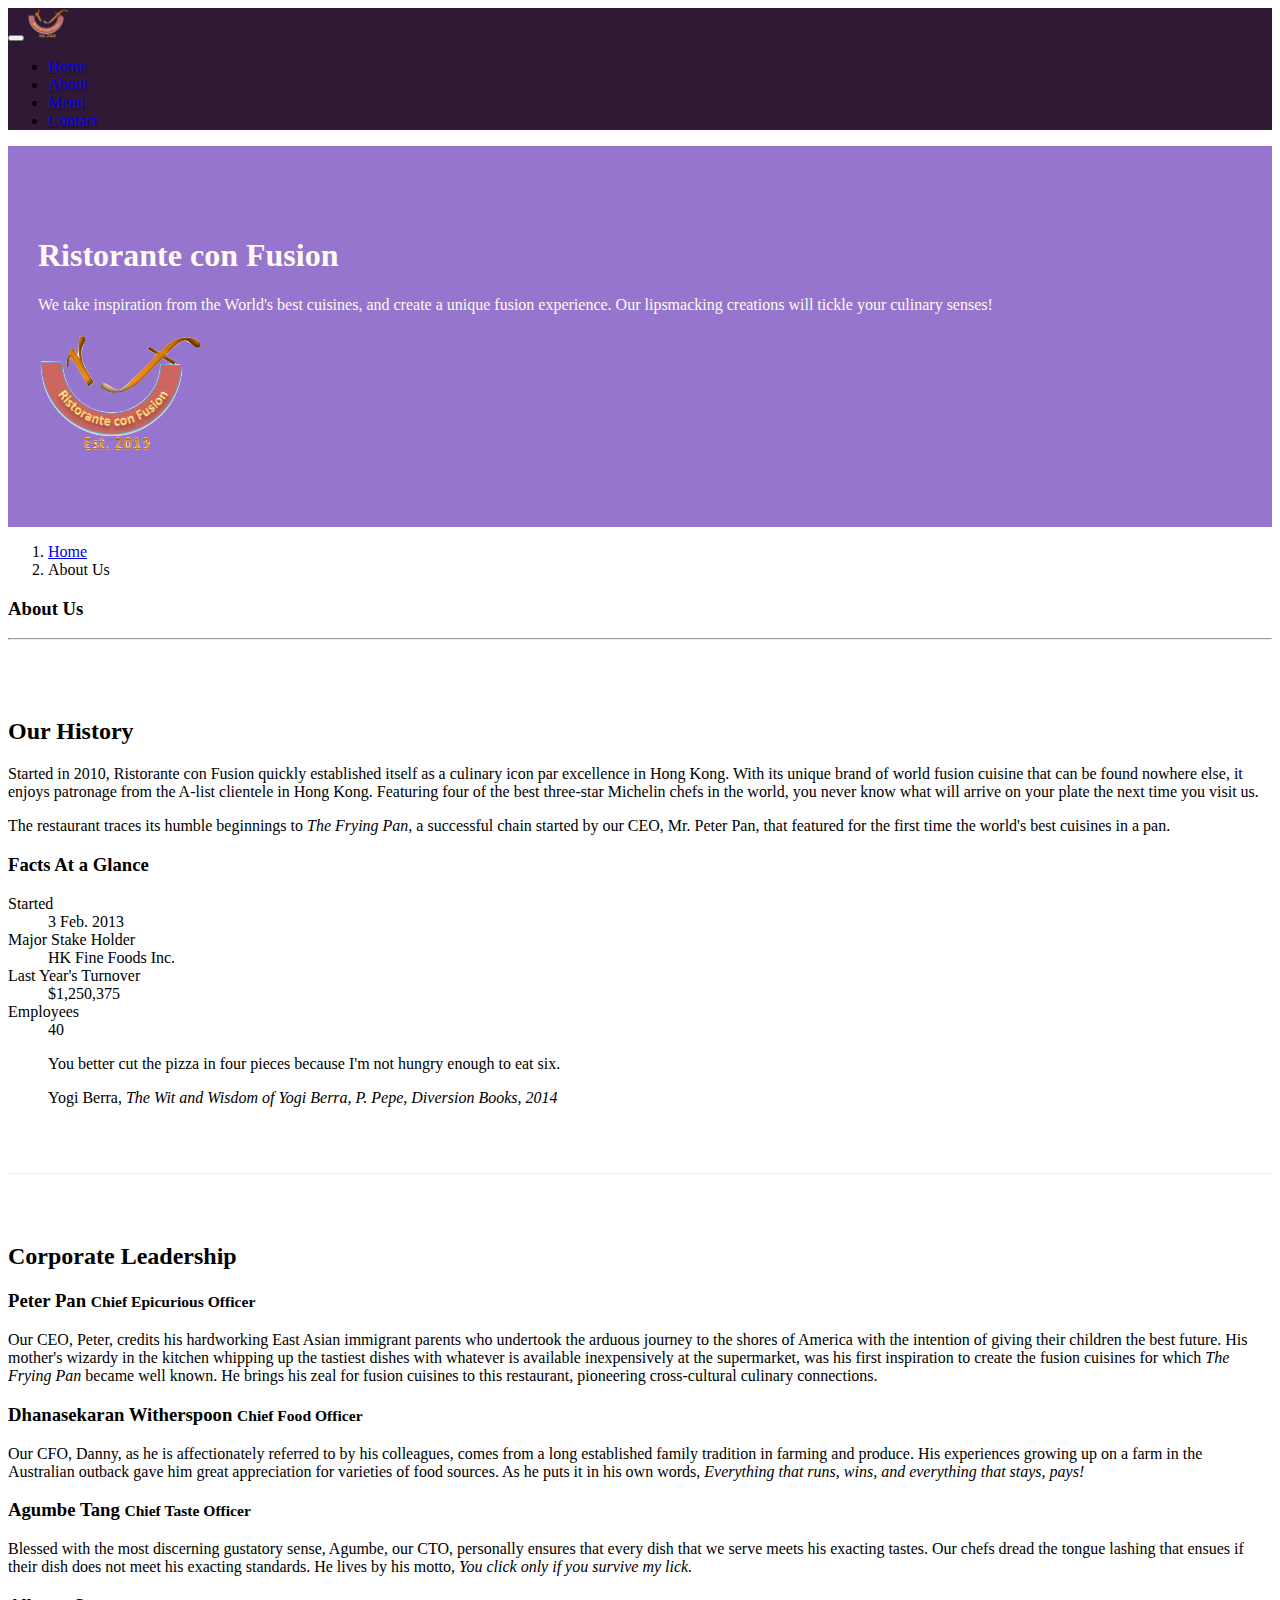
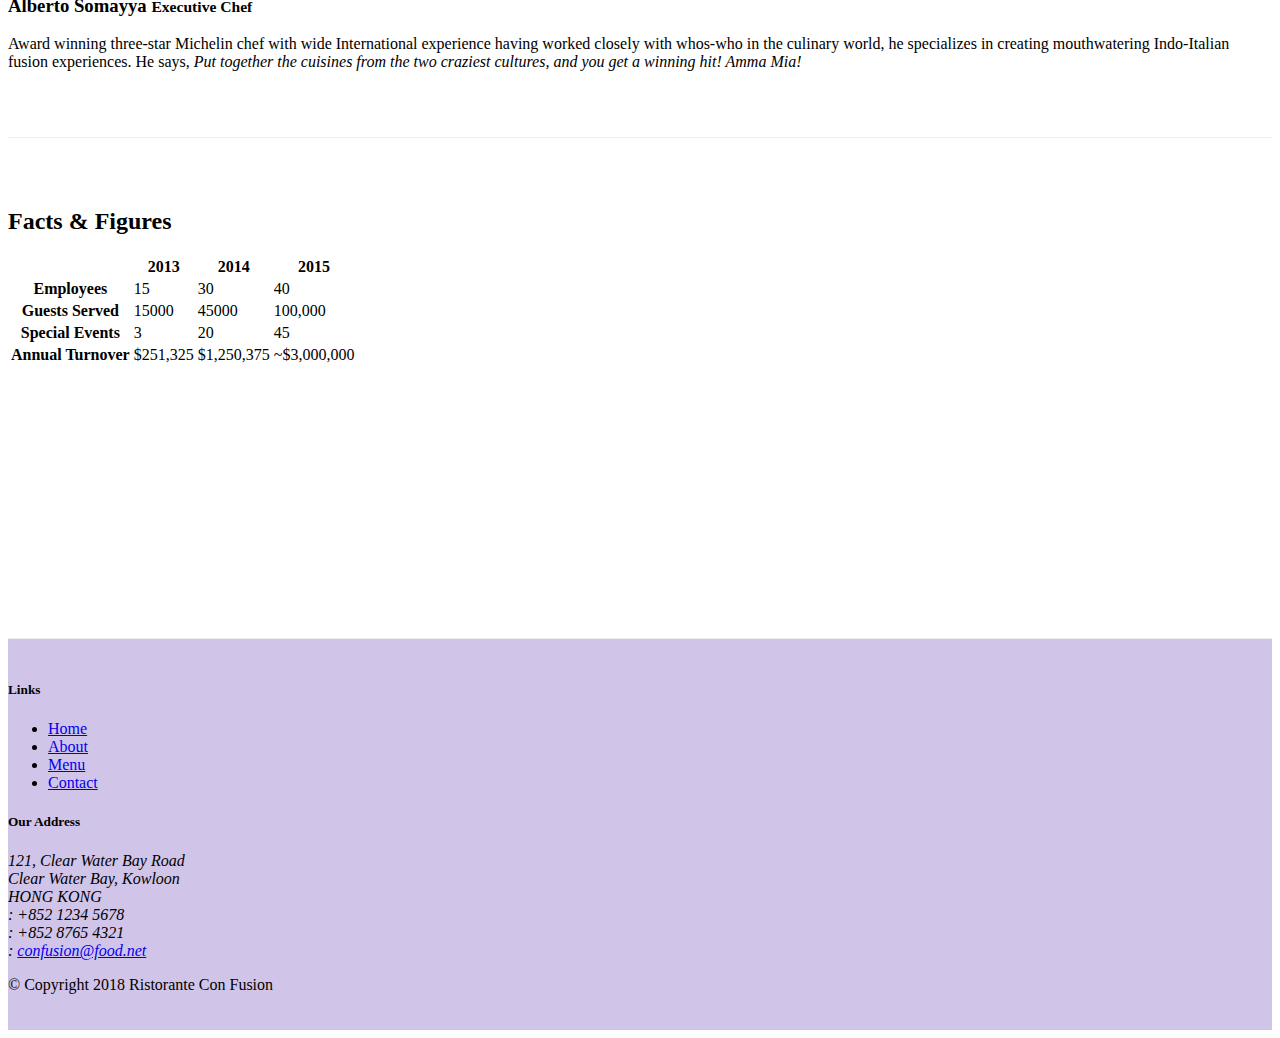
==== commit ec33ea1f: "Accordian" ====
--- a/aboutus.html
+++ b/aboutus.html
@@ -104,7 +104,7 @@
         <div class="row row-content align-items-center">
             <div class="col-12 col-sm-12">
                 <h2>Corporate Leadership</h2>
-                <ul class="nav nav-tabs">
+                <!-- <ul class="nav nav-tabs">
                     <li class="nav-item">
                       <a class="nav-link active" href="#peter"
                         role="tab" data-toggle="tab">Peter Pan, CEO</a>
@@ -121,9 +121,9 @@
                       <a class="nav-link" href="#alberto" role="tab"
                         data-toggle="tab">Alberto Somayya, Exec. Chef</a>
                     </li>
-                </ul>
-
-                <div class="tab-content">
+                </ul> -->
+
+                <!-- <div class="tab-content">
 
                     <div role="tabpanel" class="tab-pane fade show active" id="peter">
                         <h3>Peter Pan <small>Chief Epicurious Officer</small></h3>
@@ -150,6 +150,66 @@
                         <h3>Alberto Somayya <small>Executive Chef</small></h3>
                         <div class="d-none d-sm-block">
                         <p>Award winning three-star Michelin chef with wide International experience having worked closely with whos-who in the culinary world, he specializes in creating mouthwatering Indo-Italian fusion experiences. He says, <em>Put together the cuisines from the two craziest cultures, and you get a winning hit! Amma Mia!</em></p>
+                        </div>
+                    </div>
+
+                </div> -->
+                <div id="accordian">
+                    <div class="card">
+                        <div class="card-header" role="tab" id="peterhead">
+                        <h3 class="mb-0">
+                            <a data-toggle="collapse" data-target="#peter">
+                            Peter Pan <small>Chief Epicurious Officer</small>
+                            </a>
+                        </h3>
+                        </div>
+                        <div class="collapse show" id="peter" data-parent="#accordion">
+                            <div class="card-body">
+                                <p class="d-none d-sm-block">Our CEO, Peter, credits his hardworking East Asian immigrant parents who undertook the arduous journey to the shores of America with the intention of giving their children the best future. His mother's wizardy in the kitchen whipping up the tastiest dishes with whatever is available inexpensively at the supermarket, was his first inspiration to create the fusion cuisines for which <em>The Frying Pan</em> became well known. He brings his zeal for fusion cuisines to this restaurant, pioneering cross-cultural culinary connections.</p>
+                            </div>
+                        </div>
+                    </div>
+
+                    <div class="card">
+                        <div class="card-header" role="tab" id="dannyhead">
+                            <h3 class="mb-0">
+                                <a data-toggle="collapse" data-target="#danny">
+                                Dhanasekaran Witherspoon <small>Chief Food Officer</small>
+                                </a>
+                            </h3>
+                        </div>
+                        <div class="collapse" id="danny" data-parent="#accordion">
+                            <div class="card-body">
+                                <p class="d-none d-sm-block">Our CFO, Danny, as he is affectionately referred to by his colleagues, comes from a long established family tradition in farming and produce. His experiences growing up on a farm in the Australian outback gave him great appreciation for varieties of food sources. As he puts it in his own words, <em>Everything that runs, wins, and everything that stays, pays!</em></p>
+                            </div>
+                        </div>
+                   </div>
+                    <div class="card">
+                            <div class="card-header" role="tab" id="agumbehead">
+                            <h3 class="mb-0">
+                                <a data-toggle="collapse" data-target="#agumbe">
+                                Agumbe Tang <small>Chief Taste Officer</small>
+                                </a>
+                            </h3>
+                        </div>
+                        <div class="collapse" id="agumbe" data-parent="#accordion">
+                            <div class="card-body">
+                                <p class="d-none d-sm-block">Blessed with the most discerning gustatory sense, Agumbe, our CTO, personally ensures that every dish that we serve meets his exacting tastes. Our chefs dread the tongue lashing that ensues if their dish does not meet his exacting standards. He lives by his motto, <em>You click only if you survive my lick.</em></p>
+                            </div>
+                        </div>
+                    </div>
+                    <div class="card">
+                            <div class="card-header" role="tab" id="albertohead">
+                            <h3 class="mb-0">
+                                <a data-toggle="collapse" data-target="#alberto">
+                                Alberto Somayya <small>Executive Chef</small>
+                                </a>
+                            </h3>
+                        </div>
+                        <div class="collapse" id="alberto" data-parent="#accordion">
+                            <div class="card-body">
+                                <p class="d-none d-sm-block">Award winning three-star Michelin chef with wide International experience having worked closely with whos-who in the culinary world, he specializes in creating mouthwatering Indo-Italian fusion experiences. He says, <em>Put together the cuisines from the two craziest cultures, and you get a winning hit! Amma Mia!</em></p>
+                            </div>
                         </div>
                     </div>
 
